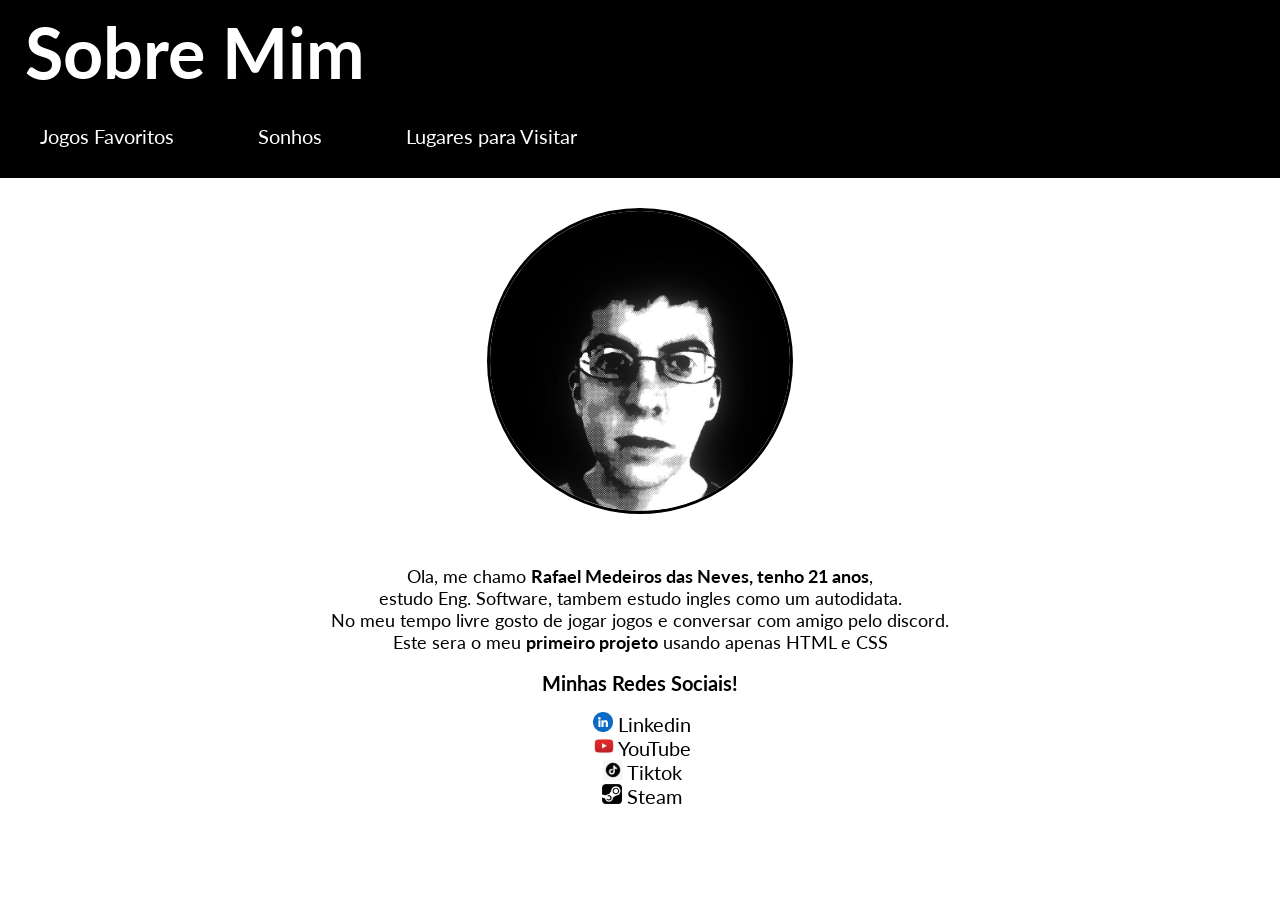
==== index.html @ 204d166b "alterando nome do arquivo principal" ====
<!DOCTYPE html>
<html lang="pt-br">
<head>
    <meta charset="UTF-8">
    <meta name="viewport" content="width=device-width, initial-scale=1.0">
    <title>Meu Site</title>
    <link rel="shortcut icon" href="imagens/favicon.ico" type="image/x-icon">
    <link rel="stylesheet" href="style.css">

</head>
<body>
    <header>
        <h1>
            <a href="" class="sobremim">
                Sobre Mim
            </a>
        </h1>
        <nav>
            <a href="jogosfavoritos.html">Jogos Favoritos</a>
            <a href="#">Sonhos</a>
            <a href="#">Lugares para Visitar</a>
        </nav>
    </header>
 
    <main>
        <img src="imagens/eu.jpg" alt="">
            <section>
                <p>Ola, me chamo <strong>Rafael Medeiros das Neves, tenho 21 anos</strong>,<br>estudo Eng. Software, tambem estudo ingles como um autodidata. <br> No meu tempo livre gosto de jogar jogos e conversar com amigo pelo discord. <br> Este sera o meu <strong>primeiro projeto</strong> usando apenas HTML e CSS</p>
            </section>
        </main>
        <footer>
            <h2>Minhas Redes Sociais!</h2>
             <nav class="icone">
                <ul>
                    <li>
                        <a href="https://www.linkedin.com/in/rafael-medeiros-das-neves-21b9b8401/" target="_blank">
                            <img src="imagens/linkedin.jpg" alt="">
                                Linkedin
                        </a>
                    </li>
    
                    <li>
                        <a href="https://www.youtube.com/@realrafaeu" target="_blank">
                            <img src="imagens/youtube.jpg" alt="">
                                YouTube
                        </a>
                    </li>
    
                    <li>
                        <a href="https://www.tiktok.com/@rafaeureal" target="_blank">
                            <img src="imagens/tiktok2.jpg" alt="">
                                Tiktok
                        </a>
                    </li>
    
                    <li>
                        <a href="https://steamcommunity.com/profiles/76561199192384578/" target="_blank">
                            <img src="imagens/steam.jpg" alt="">
                                Steam
                        </a>
                    </li>
                </ul>
            </nav>
        </footer>
    </body>
</html>
---- style.css ----
@charset "UTF-8";       

@import url('https://fonts.googleapis.com/css2?family=Lato:ital,wght@0,100;0,300;0,400;0,700;0,900;1,100;1,300;1,400;1,700;1,900&display=swap');

body {
    font-family: Lato, Helvetica, sans-serif;
    margin: 0px;
    padding: 0px;

}

header {
    background-color: black;
    color: rgb(255, 255, 255);
    margin: 0px;
    padding: 0px;
    box-shadow: 30px 30px 30px black;
}

header h1 {
    font-size: 70px;
    margin: 0px 0px 30px;
    padding: 10px 0px 0px 25px;
}

.sobremim {
    color: white;
    text-decoration: none;
}

nav {
    padding-bottom: 30px;
    
}
nav > a {
    color: white;
    margin: 30px;
    padding: 10px;
    font-size: 20px;
    text-decoration: none;
    border-radius: 5px;
}

nav a:hover {
    background-color: rgba(206, 206, 206, 0.26);

}

main {
    text-align: center;
    background-color: white;
    color: black;
}



main img {
    margin: 30px;
    width: 300px;
    border-radius: 50%;
    border-style: solid;

}

section p {
    font-size: 18px;
}

footer {
    text-align: center;
}

footer h2 {
    font-size: 20px;
    text-align: center;

}

.icone a img {
    width: 20px;
    height: auto;
}


.icone a {
    text-decoration: none;
    color: black;
    margin: 0px 36px 0px 0px;
    font-size: 20px;

}

.icone a:hover {
    text-decoration: underline;
}

.icone a:active {
    color: rgb(186, 124, 245);
}

ul {
    list-style: none;
}
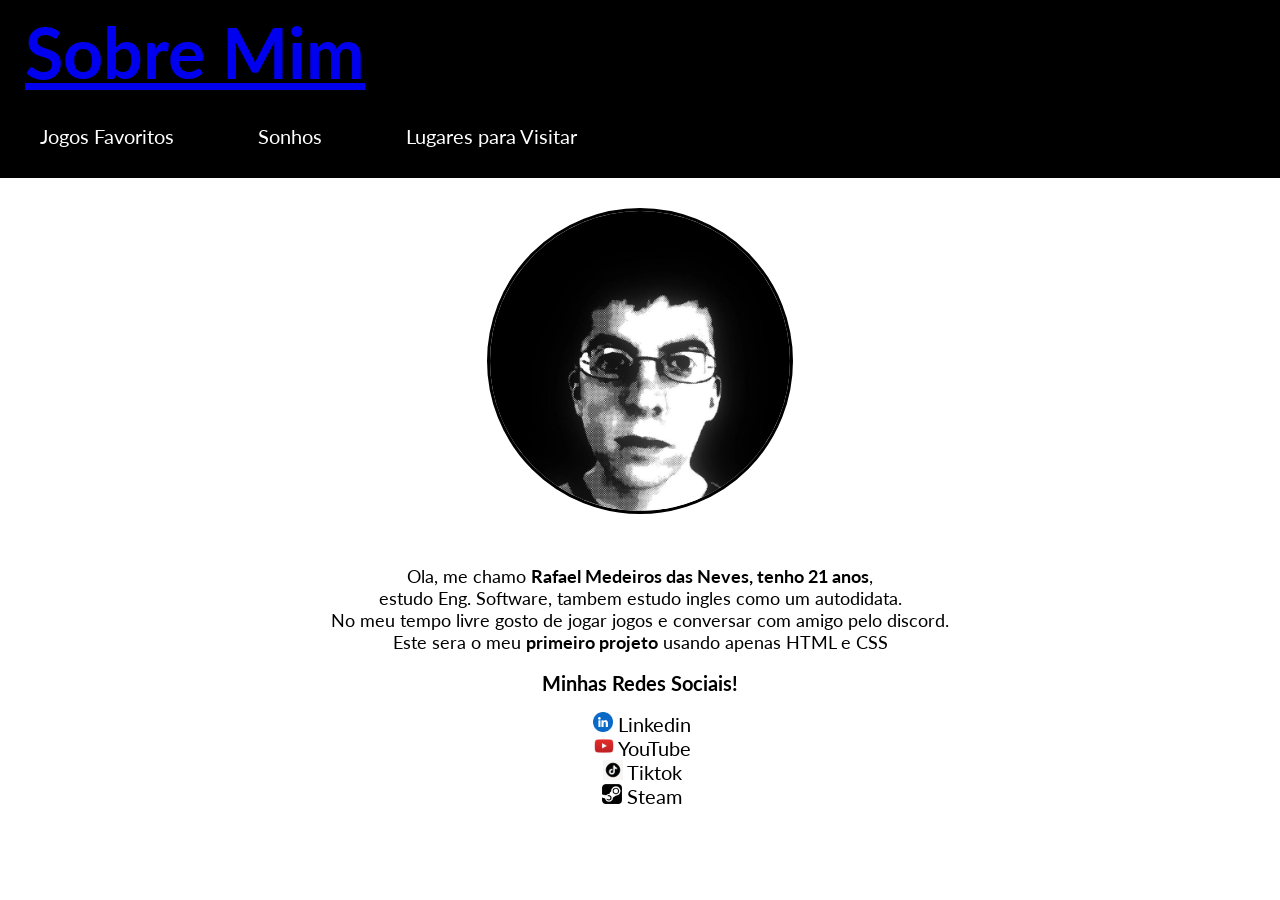
==== commit ecc6d243: "resolvendo um bug" ====
--- a/index.html
+++ b/index.html
@@ -11,7 +11,7 @@
 <body>
     <header>
         <h1>
-            <a href="" class="sobremim">
+            <a href="index.html" class="">
                 Sobre Mim
             </a>
         </h1>
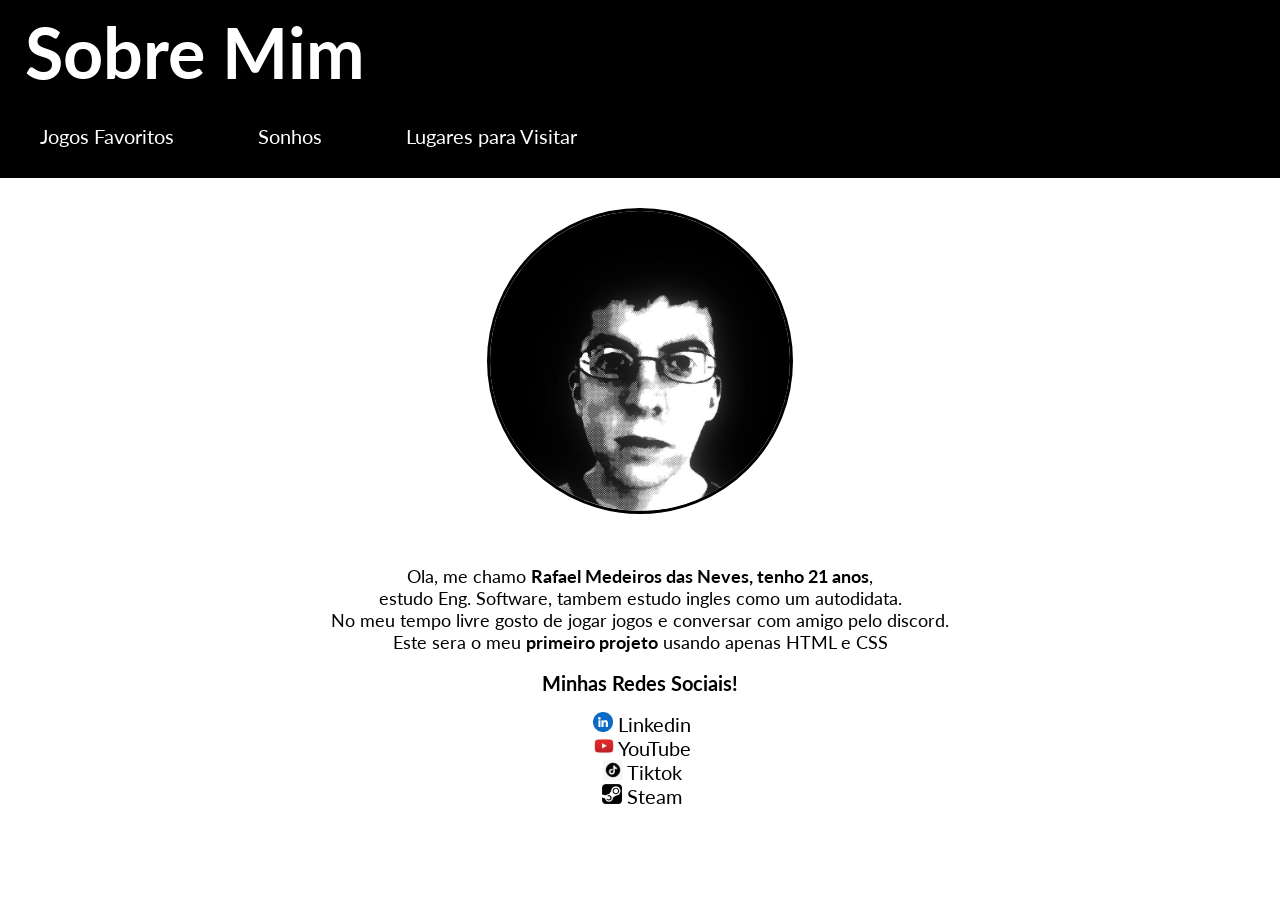
==== commit 1b06da20: "resolvendo outro bug" ====
--- a/index.html
+++ b/index.html
@@ -11,7 +11,7 @@
 <body>
     <header>
         <h1>
-            <a href="index.html" class="">
+            <a href="index.html" class="sobremim">
                 Sobre Mim
             </a>
         </h1>
